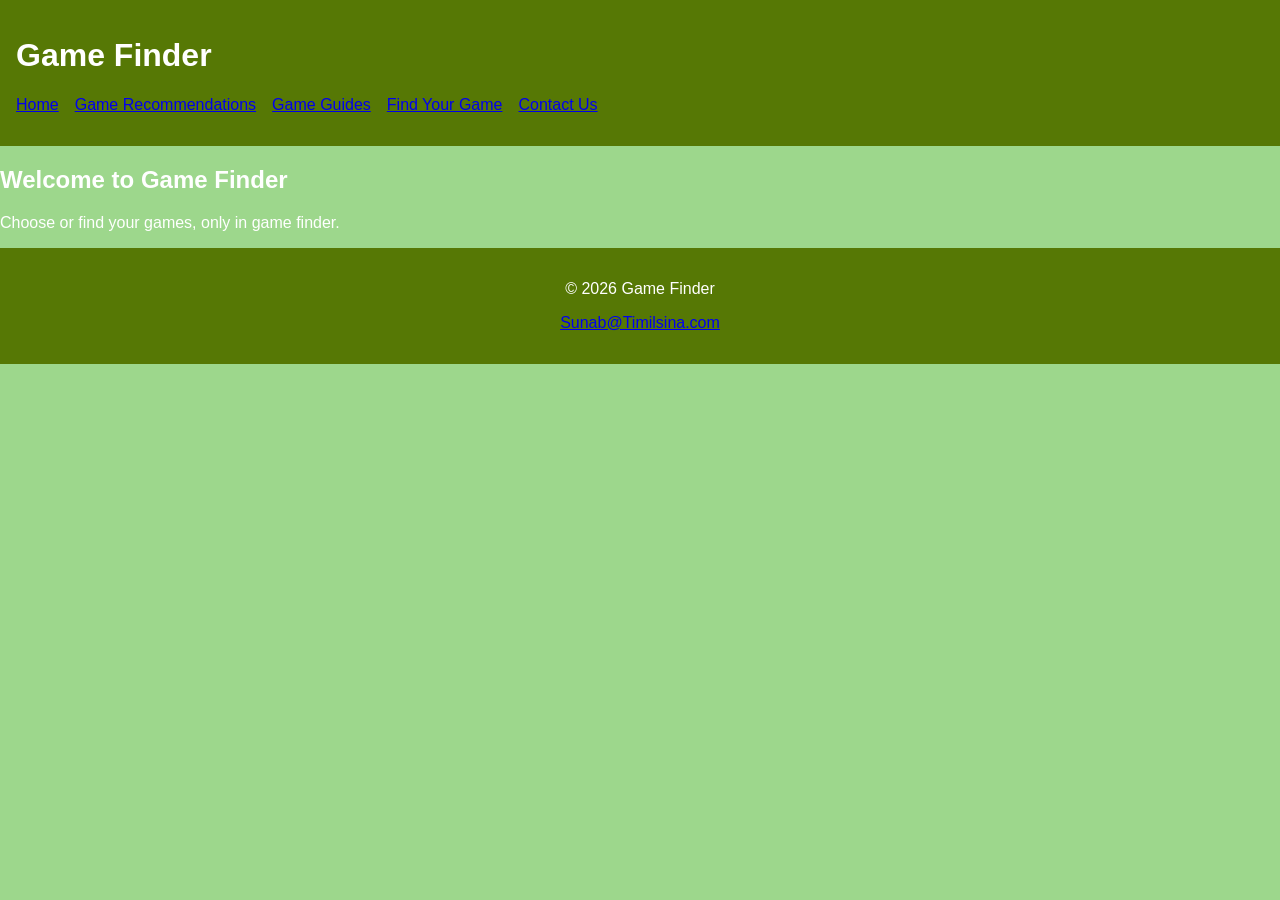
==== index.html @ 9b9b0ba6 "Rename Index.html to index.html" ====
<!DOCTYPE html>
<html lang="en">
    <head>
        <meta charset="UTF-8">
        <title>Home</title>
        <link rel="stylesheet" href="project.css">
    </head>
    <body>
        <header class="header-area">
            <h1>Game Finder</h1>
            <nav class="nav-area">
                <ul>
                    <li><a href="index.html">Home</a></li>
                    <li><a href="recommendations.html">Game Recommendations</a></li>
                    <li><a href="guides.html">Game Guides</a></li>
                    <li><a href="finder.html">Find Your Game</a></li>
                    <li><a href="contact.html">Contact Us</a></li>
                </ul>
            </nav>
        </header>

        <main>
            <h2>Welcome to Game Finder</h2>
            <p>Choose or find your games, only in game finder.</p>
        </main>

        <footer class="footer-area">
            <p>&copy; 2026 Game Finder</p>
            <a href="mailto:Sunab@Timilsina.com">Sunab@Timilsina.com</a></p>
        </footer>
    </body>
</html>
---- project.css ----
/* This is the style for all pages. */
body{
    font-family: Arial, sans-serif;
    background-color: #2ba90575;
    color: #ffffff;
    margin: 0;
}

/* Header */
.header-area {
    background-color: #567805;
    padding: 1rem;
}

/* Navigation */
.nav-area ul {
    list-style: none;
    display: flex;
    gap: 1rem;
    padding: 0;
}

/* footer */
.footer-area {
    background-color: #567805;
    padding: 1rem;
    text-align: center;
}

/* Table Styling */
.game-table {
    width: 90%;
    margin: 2rem auto;
    border-collapse: collapse;
    background-color: #567805;
    color: #ffffff;
}

/* Header cells */
.game-table th {
    background-color: #3F5A04;
    padding: 12px;
    border: 1px solid #2E4003;
    text-align: center;
    font-weight: bold;
}

/* Data cells */
.game-table td {
    padding: 12px;
    border: 1px solid #2E4003;
    text-align: center;
}

/* Alternative row color */
.game-table tr:nth-child(even) {
    background-color: #4C6D05;
}

.game-table th,
.game-table td {
    color: #ffffff;
}

/* Makes table responsive */
@media (max-width: 600px) {
    .game-table {
        font-size: 0.8rem;
    }
}

.form-area {
    width: 90%;
    max-width: 500px;
    margin: 2rem auto;
    background-color: #567805;
    padding: 1.5rem;
    border-radius: 8px;
    text-align: center;
    display: flex;
    flex-direction: column;
    justify-content: center;
}

.form-area label {
    display: block;
    margin-bottom: 0.25rem;
    font-weight: bold;
}

.form-area input,
.form-area textarea {
    width: 100%;
    padding: 0.5rem;
    margin-bottom: 1rem;
    border-radius: 4px;
    border: 1px solid #2E4003;
    font-family: Arial, sans-serif;
}

.form-area button {
    padding: 0.5rem 1rem;
    border-radius: 4px;
    border: none;
    background-color: #3F5A04;
    color: #ffffff;
    cursor: pointer;
}

.form-area button:hover {
    background-color: #2E4003;
}

@media (max-width: 600px) {
    .form-area {
        width: 95%;
    }
}
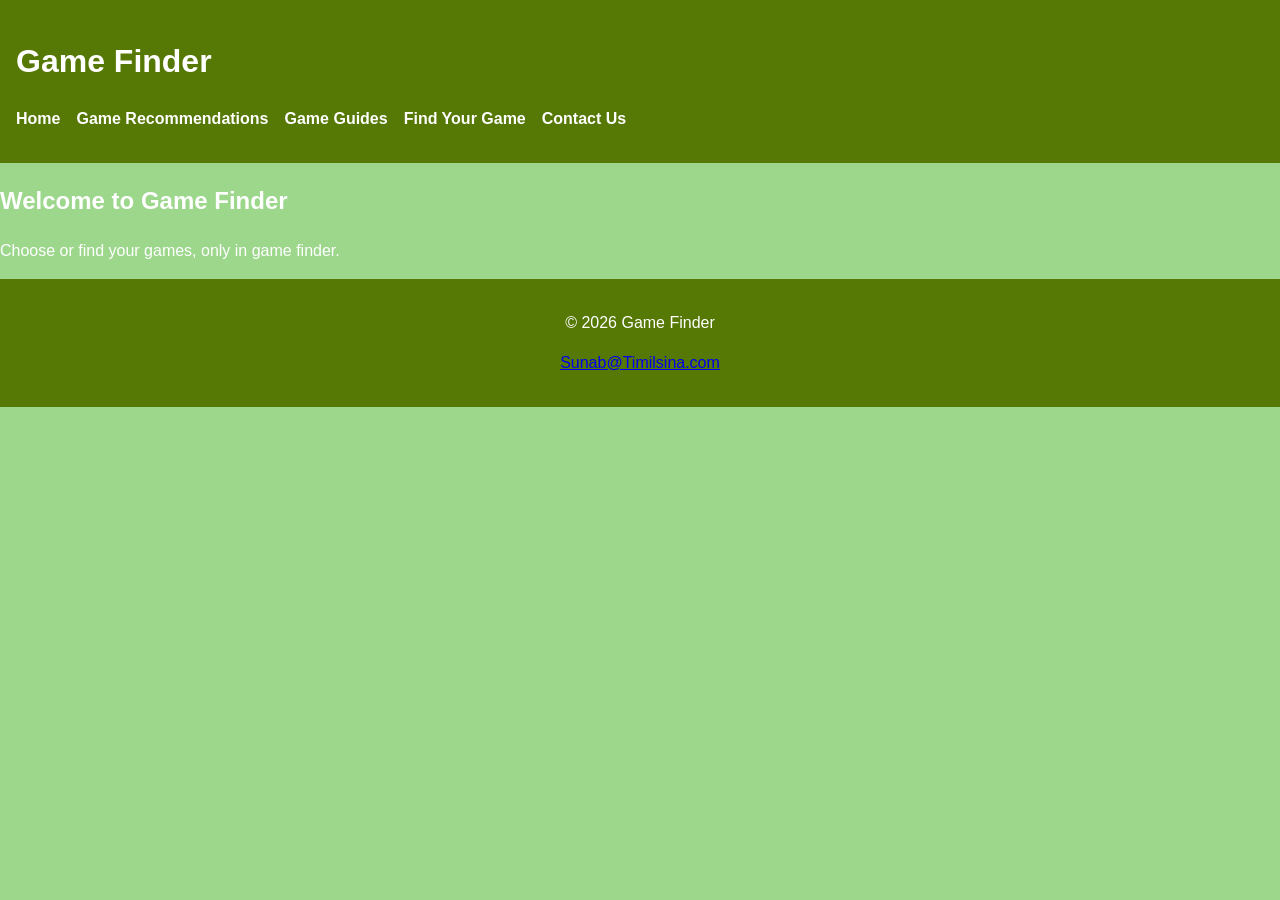
==== commit 6da558b6: "Add viewport meta tag to index.html Added viewport meta tag for responsive design." ====
--- a/index.html
+++ b/index.html
@@ -2,6 +2,7 @@
 <html lang="en">
     <head>
         <meta charset="UTF-8">
+        <meta name="viewport" content="width=device-width, initial-scale=1.0">
         <title>Home</title>
         <link rel="stylesheet" href="project.css">
     </head>
--- a/project.css
+++ b/project.css
@@ -1,9 +1,15 @@
+/* Global Reset for Better Responsiveness */
+* {
+    box-sizing: border-box;
+}
+
 /* This is the style for all pages. */
 body{
     font-family: Arial, sans-serif;
     background-color: #2ba90575;
     color: #ffffff;
     margin: 0;
+    line-height: 1.5;
 }
 
 /* Header */
@@ -18,6 +24,17 @@
     display: flex;
     gap: 1rem;
     padding: 0;
+    flex-wrap: wrap;
+}
+
+.nav-area a {
+    color: white;
+    text-decoration: none;
+    font-weight: bold;
+}
+
+.nav-area a:hover {
+    text-decoration: underline;
 }
 
 /* footer */
@@ -115,4 +132,48 @@
     .form-area {
         width: 95%;
     }
-}+}
+
+.gallery  {
+    width: 90%;
+    margin: 2rem auto;
+    text-align: center;
+}
+
+.gallery-grid {
+    display: grid;
+    grid-template-columns: repeat(auto-fit, minmax(150px, 1fr));
+    gap: 1rem;
+}
+
+.gallery-grid img {
+    width: 100%;
+    height: 180px;
+    object-fit: cover;
+    border-radius: 8px;
+    border: 2px solid #3F5A04;
+}
+
+details {
+    background-color: #567805;
+    padding: 1rem;
+    margin: 1rem 0;
+    border-radius: 6px;
+    border: 1px solid #3F5A04;
+}
+
+summary {
+    font-weight: bold;
+    cursor: pointer;
+    font-size: 1.1rem;
+}
+
+details p {
+    margin-top: 0.5rem;
+}
+
+img, video, iframe {
+    max-width: 100%;
+    height: auto;
+}
+    
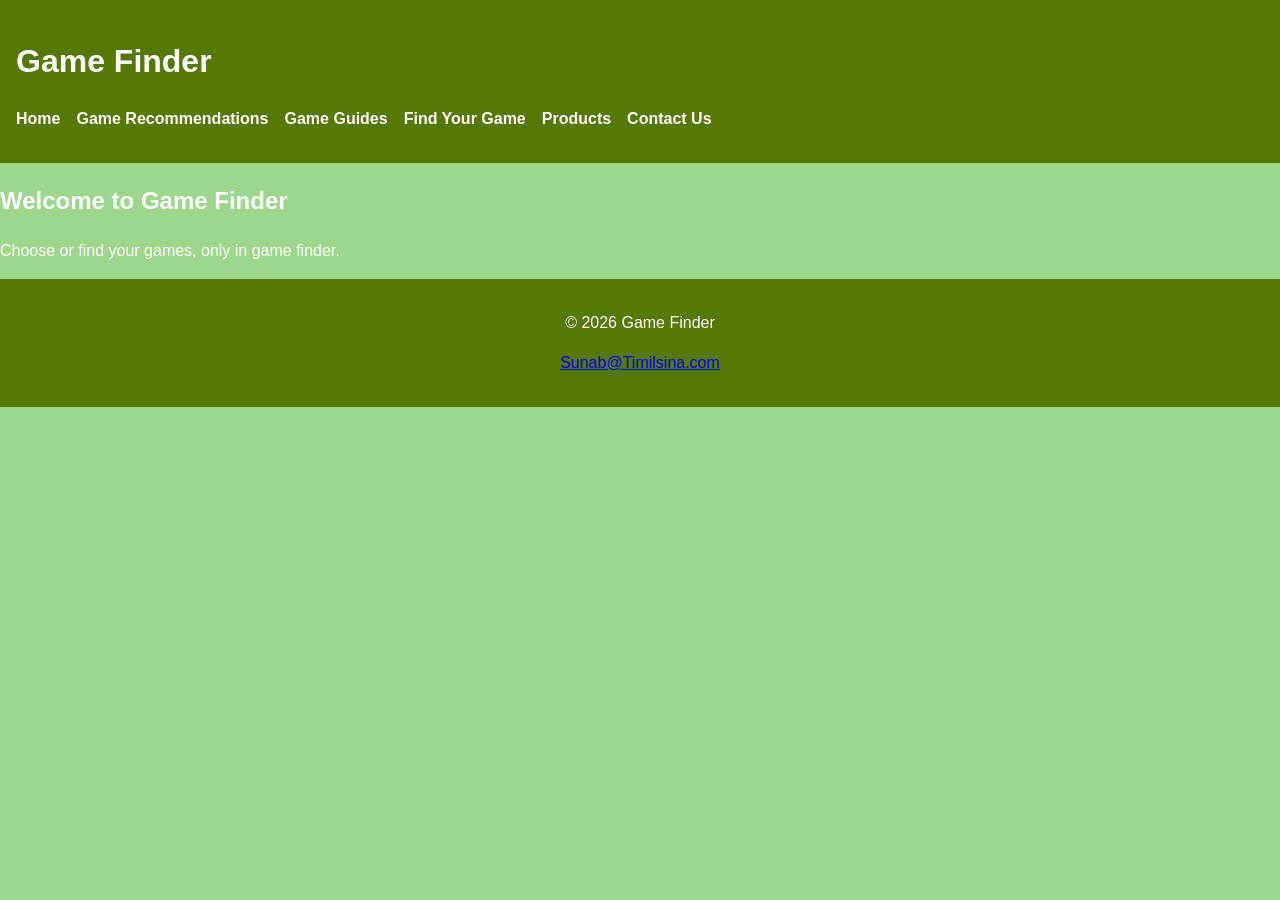
==== commit 56cf0125: "Add 'Products' link to navigation menu" ====
--- a/index.html
+++ b/index.html
@@ -11,11 +11,12 @@
             <h1>Game Finder</h1>
             <nav class="nav-area">
                 <ul>
-                    <li><a href="index.html">Home</a></li>
-                    <li><a href="recommendations.html">Game Recommendations</a></li>
-                    <li><a href="guides.html">Game Guides</a></li>
-                    <li><a href="finder.html">Find Your Game</a></li>
-                    <li><a href="contact.html">Contact Us</a></li>
+                <li><a href="index.html">Home</a></li>
+                <li><a href="recommendations.html">Game Recommendations</a></li>
+                <li><a href="guides.html">Game Guides</a></li>
+                <li><a href="finder.html">Find Your Game</a></li>
+                <li><a href="products.html">Products</a></li>
+                <li><a href="contact.html">Contact Us</a></li>
                 </ul>
             </nav>
         </header>
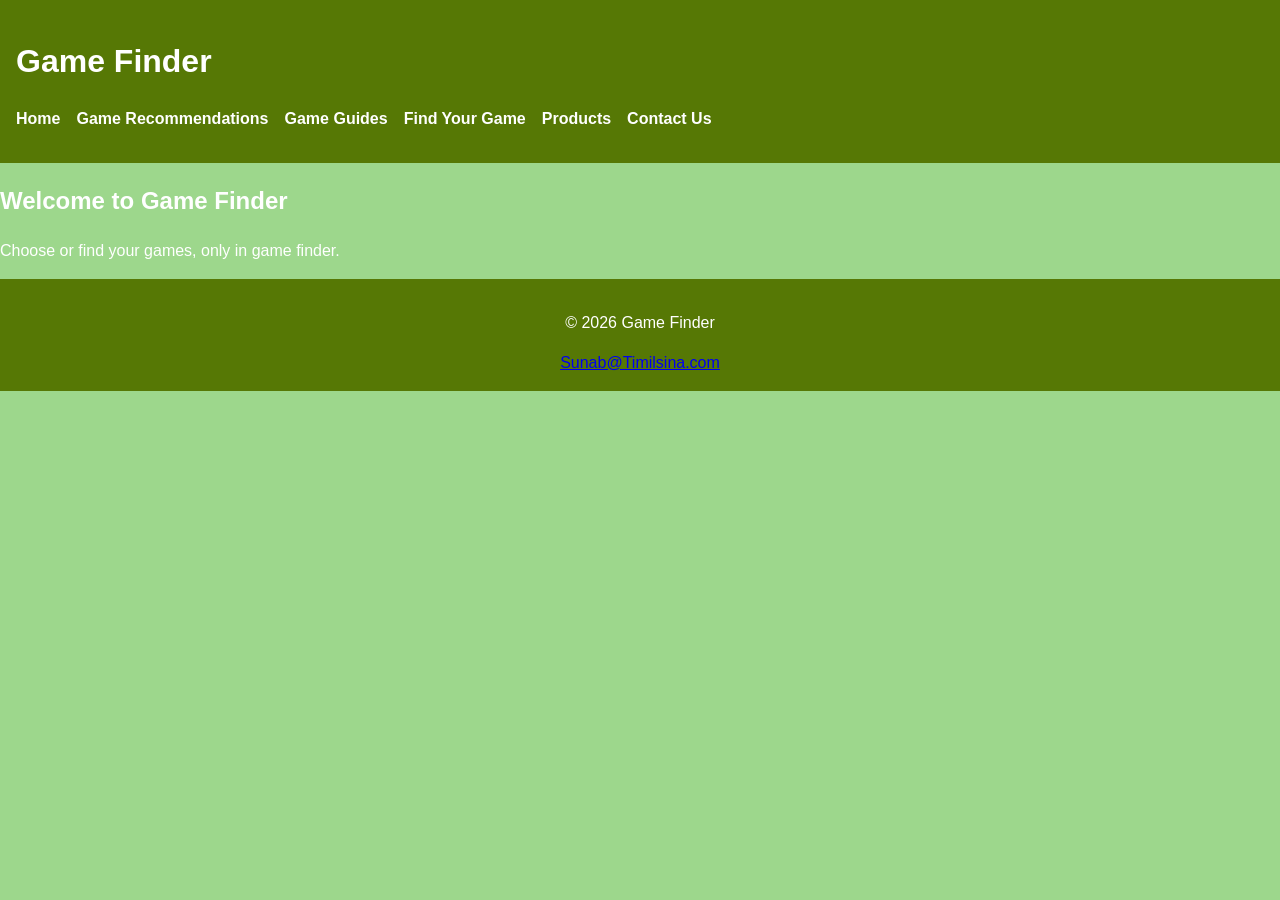
==== commit 0f65a009: "Fix HTML formatting and structure" ====
--- a/index.html
+++ b/index.html
@@ -3,6 +3,7 @@
     <head>
         <meta charset="UTF-8">
         <meta name="viewport" content="width=device-width, initial-scale=1.0">
+        <meta name="description" content="Discover Game Finder, your hub for game recommendations, guides, and tools to help you choose the perfect game for your playstyle.">
         <title>Home</title>
         <link rel="stylesheet" href="project.css">
     </head>
@@ -28,7 +29,7 @@
 
         <footer class="footer-area">
             <p>&copy; 2026 Game Finder</p>
-            <a href="mailto:Sunab@Timilsina.com">Sunab@Timilsina.com</a></p>
+            <a href="mailto:Sunab@Timilsina.com">Sunab@Timilsina.com</a>
         </footer>
     </body>
 </html>
--- a/project.css
+++ b/project.css
@@ -148,7 +148,7 @@
 
 .gallery-grid img {
     width: 100%;
-    height: 180px;
+    height: 500px;
     object-fit: cover;
     border-radius: 8px;
     border: 2px solid #3F5A04;
